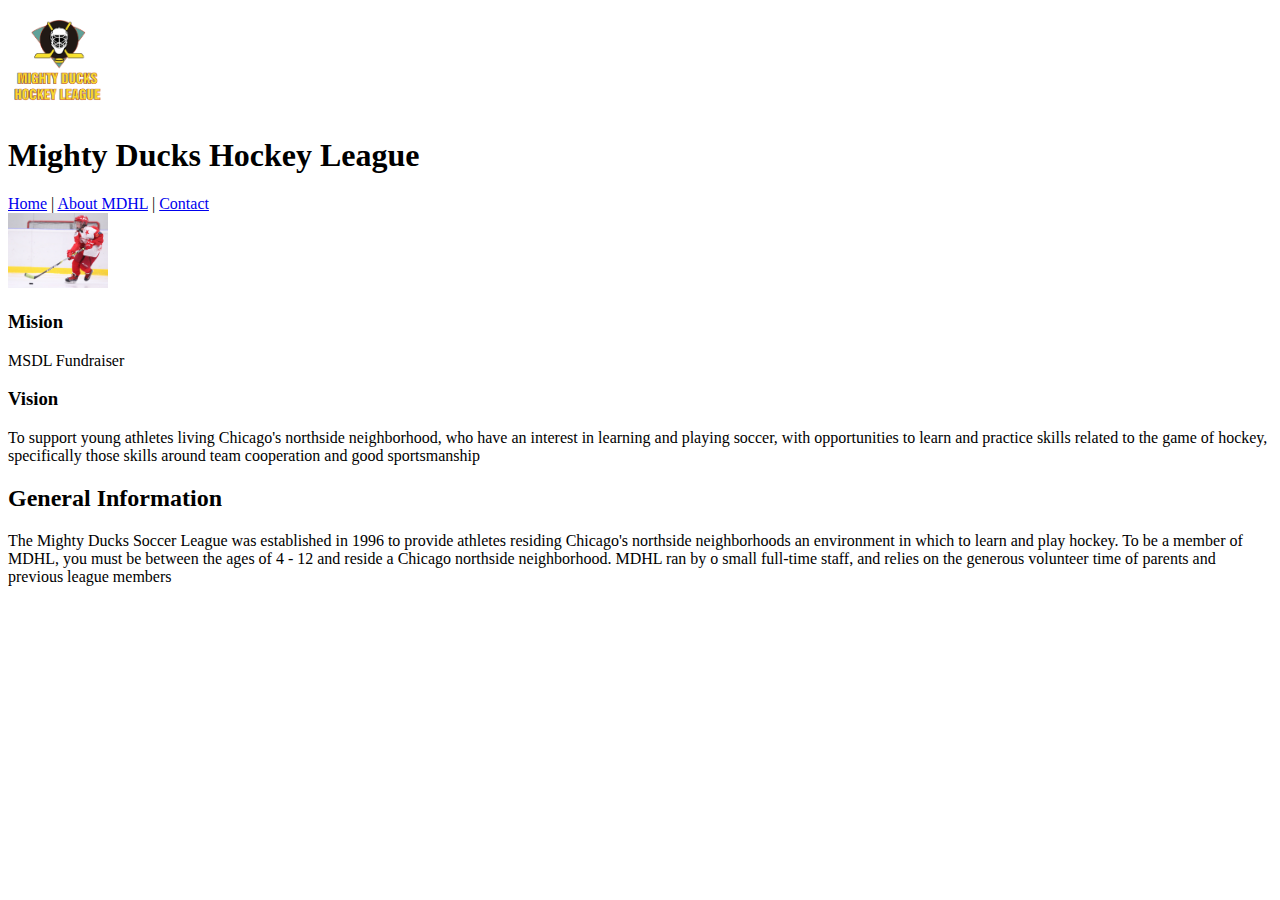
==== about.html @ c4474661 "Version-01.00 creando página About" ====
<!DOCTYPE html>
<html lang="en">
<head>
    <meta charset="UTF-8">
    <meta http-equiv="X-UA-Compatible" content="IE=edge">
    <meta name="viewport" content="width=device-width, initial-scale=1.0">
    <title>About</title>
</head>
<body>
    <header>
        <div>
            <img src="./assets/img/Logo_Mighty_ducks-01.png" alt="Logo Mighty Ducks" width="100">
        </div>
        <h1>Mighty Ducks Hockey League</h1>
        <nav>
            <a href="./index.html">Home</a> | <a href="#">About MDHL</a> | <a href="./contact.html">Contact</a>
        </nav>
    </header>


    <main>
        <div>
            <img src="./assets/img/hockey-2.jpg" alt="Offensive Player" width="100">
        </div>
        
        <div>
            <article>
                <h3>Mision</h3>
                <p>MSDL Fundraiser</p>                
            </article>
            <article>
                <h3>Vision</h3>
                <p>To support young athletes living Chicago's northside neighborhood, who have an interest in
                    learning and playing soccer, with opportunities to learn and practice skills related to the game of
                    hockey, specifically those skills around team cooperation and good sportsmanship</p>  
            </article> 

            <article>
                <h2>General Information</h2>
                <p>The Mighty Ducks Soccer League was established in 1996 to provide athletes residing
                    Chicago's northside neighborhoods an environment in which to learn and play hockey. To be a
                    member of MDHL, you must be between the ages of 4 - 12 and reside a Chicago northside
                    neighborhood. MDHL ran by o small full-time staff, and relies on the generous volunteer time of
                    parents and previous league members</p>  
            </article>
        </div>
    </main>


        
   
    
</body>
</html>
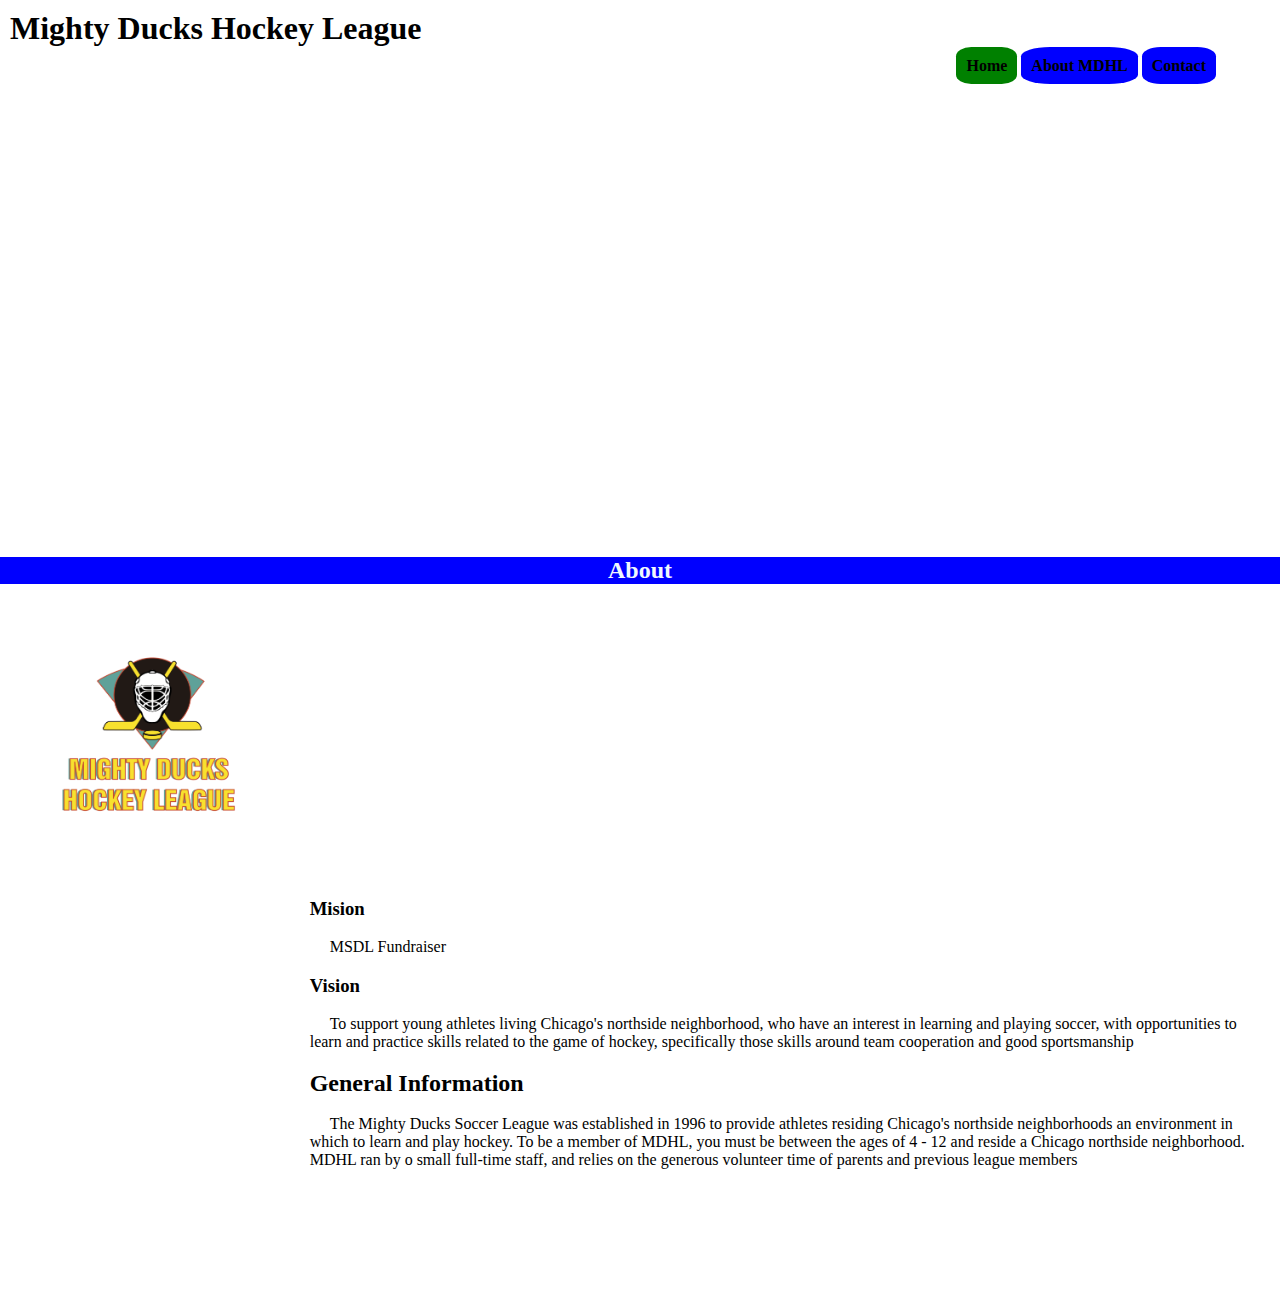
==== commit e23c83d8: "Cambios en archivo CSS" ====
--- a/about.html
+++ b/about.html
@@ -4,48 +4,54 @@
     <meta charset="UTF-8">
     <meta http-equiv="X-UA-Compatible" content="IE=edge">
     <meta name="viewport" content="width=device-width, initial-scale=1.0">
+    <link rel="stylesheet" href="./assets/CSS/style.css">
     <title>About</title>
 </head>
 <body>
+    <h1>Mighty Ducks Hockey League</h1>
     <header>
-        <div>
-            <img src="./assets/img/Logo_Mighty_ducks-01.png" alt="Logo Mighty Ducks" width="100">
-        </div>
-        <h1>Mighty Ducks Hockey League</h1>
         <nav>
-            <a href="./index.html">Home</a> | <a href="#">About MDHL</a> | <a href="./contact.html">Contact</a>
+            <div>
+                <a class="boton1" href="./index.html">Home</a>  <a class="boton2" href="#">About MDHL</a>  <a class="boton3" href="./contact.html">Contact</a>
+            </div>
         </nav>
     </header>
 
+    <div class="titulo">
+        <h2>About</h2>
+    </div>
 
-    <main>
-        <div>
-            <img src="./assets/img/hockey-2.jpg" alt="Offensive Player" width="100">
-        </div>
-        
-        <div>
-            <article>
-                <h3>Mision</h3>
-                <p>MSDL Fundraiser</p>                
-            </article>
-            <article>
-                <h3>Vision</h3>
-                <p>To support young athletes living Chicago's northside neighborhood, who have an interest in
-                    learning and playing soccer, with opportunities to learn and practice skills related to the game of
-                    hockey, specifically those skills around team cooperation and good sportsmanship</p>  
-            </article> 
 
-            <article>
-                <h2>General Information</h2>
-                <p>The Mighty Ducks Soccer League was established in 1996 to provide athletes residing
-                    Chicago's northside neighborhoods an environment in which to learn and play hockey. To be a
-                    member of MDHL, you must be between the ages of 4 - 12 and reside a Chicago northside
-                    neighborhood. MDHL ran by o small full-time staff, and relies on the generous volunteer time of
-                    parents and previous league members</p>  
-            </article>
-        </div>
-    </main>
+    <div class="principal">
 
+        <img src="./assets/img/Logo_Mighty_ducks-01.png" alt="Logo Mighty Ducks" width="100px">  
+
+        <main class="container">
+            
+            <section>
+                <article>
+                    <h3>Mision</h3><br>
+                    <p>MSDL Fundraiser</p>                
+                </article>
+
+                <article>
+                    <h3>Vision</h3><br>
+                    <p>To support young athletes living Chicago's northside neighborhood, who have an interest in
+                        learning and playing soccer, with opportunities to learn and practice skills related to the game of
+                        hockey, specifically those skills around team cooperation and good sportsmanship</p>  
+                </article> 
+
+                <article>
+                    <h2>General Information</h2><br>
+                    <p>The Mighty Ducks Soccer League was established in 1996 to provide athletes residing
+                        Chicago's northside neighborhoods an environment in which to learn and play hockey. To be a
+                        member of MDHL, you must be between the ages of 4 - 12 and reside a Chicago northside
+                        neighborhood. MDHL ran by o small full-time staff, and relies on the generous volunteer time of
+                        parents and previous league members</p>  
+                </article>
+            </section>
+        </main>
+    </div>
 
         
    
--- a/assets/CSS/style.css
+++ b/assets/CSS/style.css
@@ -0,0 +1,119 @@
+*{
+    margin: 0px;
+    padding: 0px;
+}
+
+h1{
+    padding: 10px;
+}
+
+.titulo{
+    color: aliceblue;
+
+}
+
+header {
+    background-image: url(../design1_image2.jpg);
+    height: 500px;
+    display: block;
+    align-items: end;
+}
+
+nav{
+    display: block;
+    text-align: end;
+    margin-right: 5%;
+
+    
+}
+
+.principal{
+    display: block;
+    padding-right: 10px;
+    margin-left: 0%;
+    margin-right: 0%;
+}
+
+div a{
+    color: blue;
+    text-decoration: none;
+}
+
+
+.boton1 {
+    color: black;
+    background-color: green;
+    font-weight:bold;
+    padding: 10px;
+    border-radius: 25%;
+}
+.boton1:hover {
+    color: black;
+    background-color: blue;
+    font-weight:bold;
+    padding: 10px;
+    border-radius: 25%;
+}
+.boton2 {
+    color: black;
+    background-color: blue;
+    font-weight:bold;
+    padding: 10px;
+    border-radius: 25%;
+    
+}
+.boton2:hover {
+    color: black;
+    background-color: green;
+    font-weight:bold;
+    padding: 10px;
+    border-radius: 25%;
+    
+}
+.boton3 {
+    color: black;
+    background-color: blue;
+    font-weight:bold;
+    padding: 10px;
+    border-radius: 25%;
+}
+.boton3:hover {
+    background-color: green;
+    font-weight:bold;
+    padding: 10px;
+}
+
+.titulo {
+    display: block;
+    background-color: blue;
+    text-align: center;
+    border-color: black;
+}
+
+p{
+    display: inline;
+    margin-left: 20px;
+}
+
+img{
+    padding: 50px;
+    width: 200px;
+    height: 200px;
+}
+
+.container {
+    display: block;
+    
+}
+
+section {
+    display: block;
+    padding: 0px;
+    margin-top: 0px;
+    margin-left: 300px;
+    margin-bottom: 10%;
+}
+
+article{
+    padding: 1%;
+}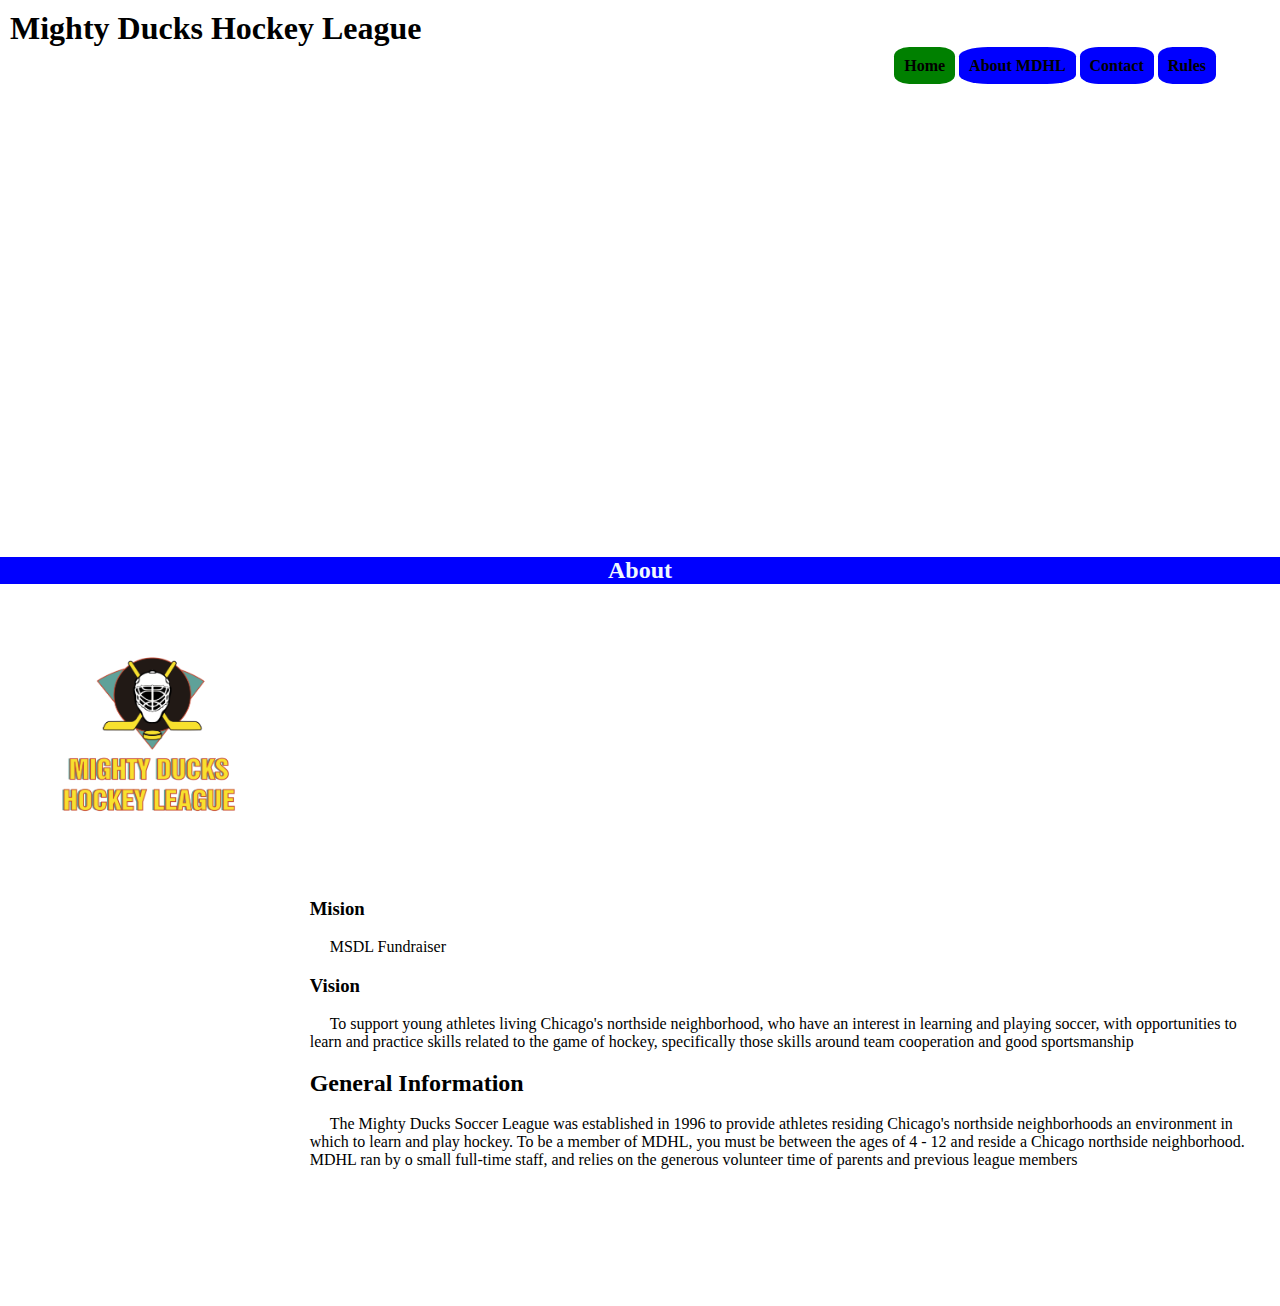
==== commit 5be03f3d: "Creación página Rules" ====
--- a/about.html
+++ b/about.html
@@ -12,7 +12,7 @@
     <header>
         <nav>
             <div>
-                <a class="boton1" href="./index.html">Home</a>  <a class="boton2" href="#">About MDHL</a>  <a class="boton3" href="./contact.html">Contact</a>
+                <a class="boton1" href="./index.html">Home</a>  <a class="boton2" href="#">About MDHL</a>  <a class="boton3" href="./contact.html">Contact</a> <a class="boton4" href="./rules.html">Rules</a>
             </div>
         </nav>
     </header>
--- a/assets/CSS/style.css
+++ b/assets/CSS/style.css
@@ -13,7 +13,7 @@
 }
 
 header {
-    background-image: url(../design1_image2.jpg);
+    background-image: url(../img/design1_image2.jpg);
     height: 500px;
     display: block;
     align-items: end;
@@ -83,6 +83,19 @@
     padding: 10px;
 }
 
+.boton4 {
+    color: black;
+    background-color: blue;
+    font-weight:bold;
+    padding: 10px;
+    border-radius: 25%;
+}
+.boton4:hover {
+    background-color: green;
+    font-weight:bold;
+    padding: 10px;
+}
+
 .titulo {
     display: block;
     background-color: blue;
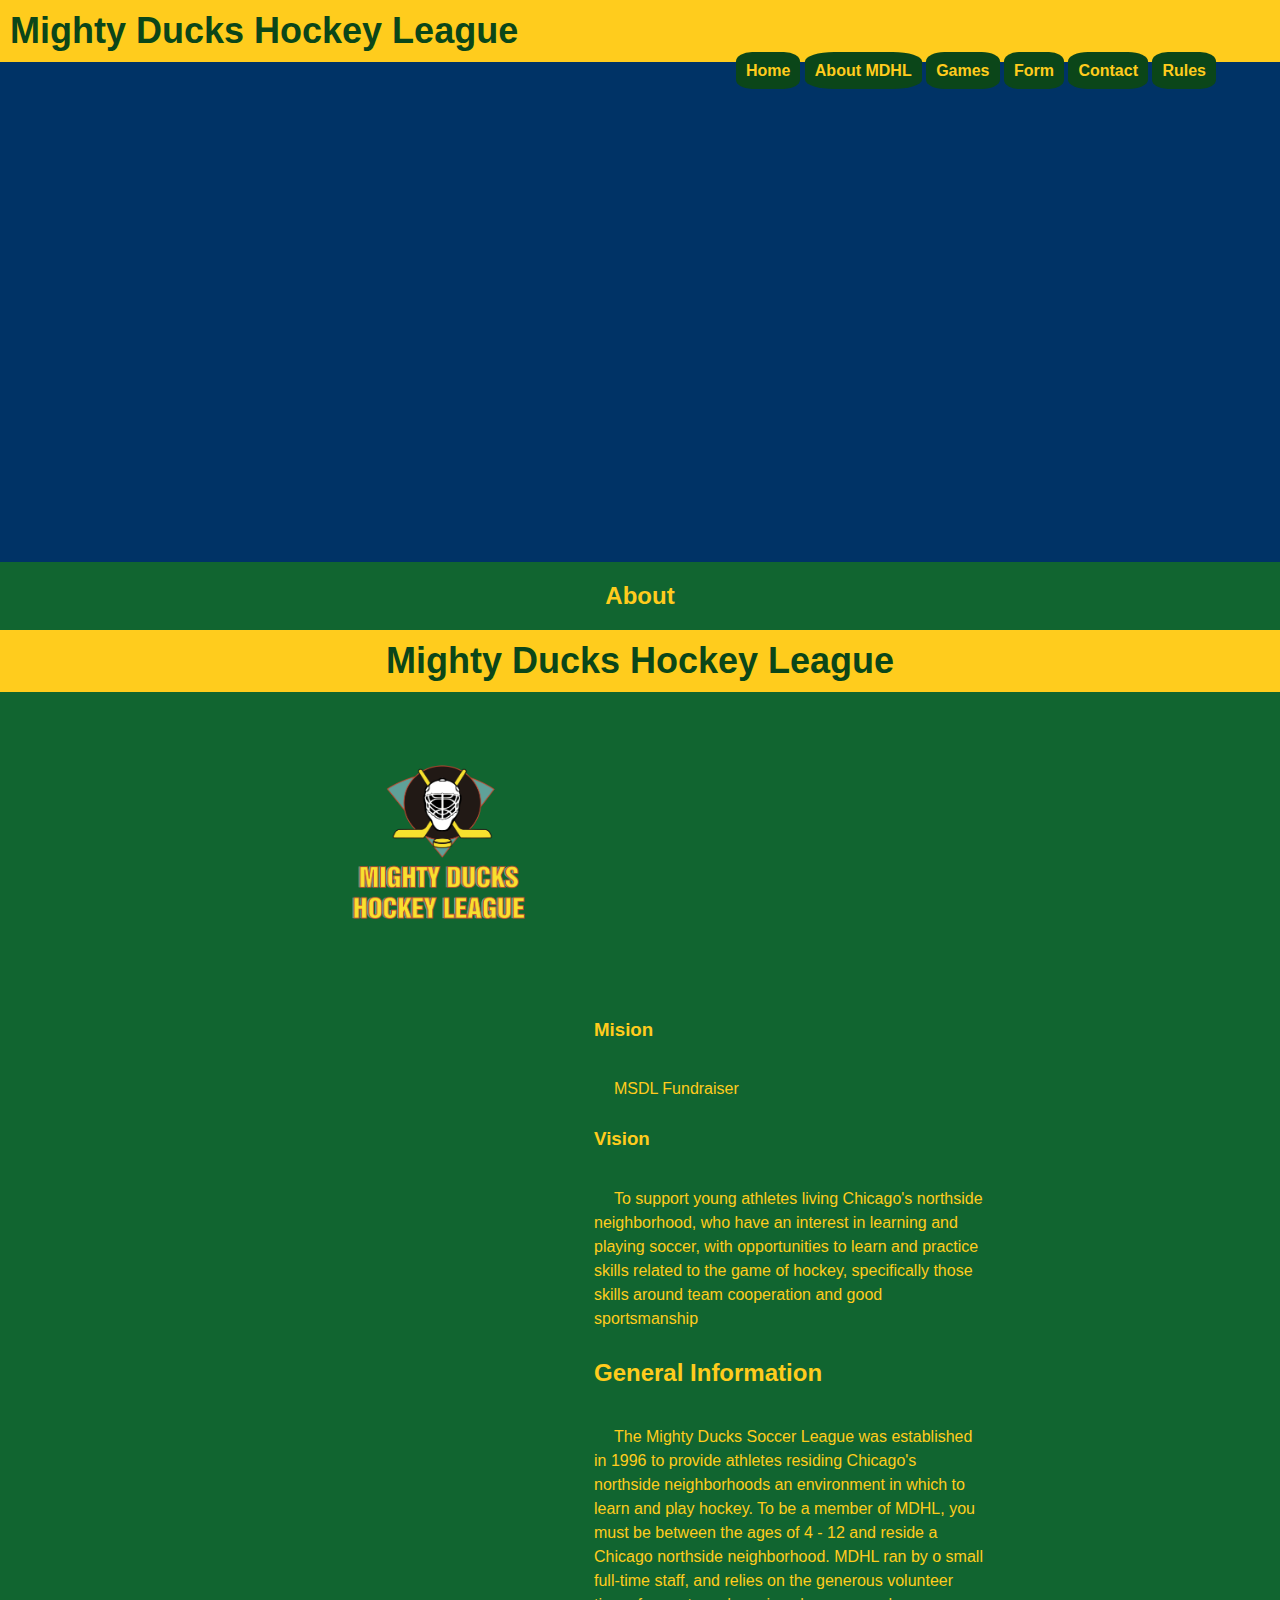
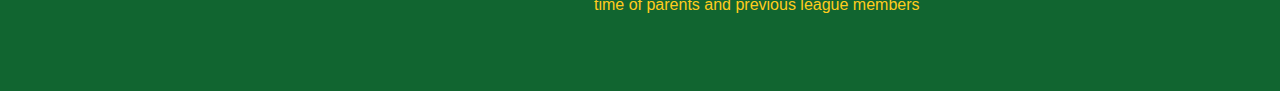
==== commit 5b9f40b5: "Culmina formulario task 04, complementa con nuevos estilos" ====
--- a/about.html
+++ b/about.html
@@ -12,13 +12,14 @@
     <header>
         <nav>
             <div>
-                <a class="boton1" href="./index.html">Home</a>  <a class="boton2" href="#">About MDHL</a>  <a class="boton3" href="./contact.html">Contact</a> <a class="boton4" href="./rules.html">Rules</a>
+                <a class="boton1" href="./index.html">Home</a>  <a class="boton2" href="#">About MDHL</a> <a class="boton2" href="./game.html">Games</a> <a class="boton2" href="./form.html">Form</a> <a class="boton3" href="./contact.html">Contact</a> <a class="boton4" href="./rules.html">Rules</a>
             </div>
         </nav>
     </header>
 
     <div class="titulo">
         <h2>About</h2>
+        <h1>Mighty Ducks Hockey League</h1>
     </div>
 
 
@@ -52,9 +53,6 @@
             </section>
         </main>
     </div>
-
-        
-   
     
 </body>
 </html>--- a/assets/CSS/style.css
+++ b/assets/CSS/style.css
@@ -1,23 +1,35 @@
-*{
-    margin: 0px;
-    padding: 0px;
-}
+/* Estilo general */
+body {
+    font-family: Arial, sans-serif;
+    margin: 0;
+    padding: 0;
+    background-color:  #116530;
+    color: #FFCC1D;
+  }
 
 h1{
     padding: 10px;
+    background-color: #FFCC1D;
+    color: #0B4619;
 }
 
 .titulo{
-    color: aliceblue;
-
+    color: #FFCC1D;
+    background-color: white;
 }
 
 header {
     background-image: url(../img/design1_image2.jpg);
+    background-size:cover;
+    background-repeat: no-repeat;
     height: 500px;
-    display: block;
+    display: flexbox;
     align-items: end;
 }
+
+#miDiv {
+    text-align: center;
+  }
 
 nav{
     display: block;
@@ -27,80 +39,107 @@
     
 }
 
-.principal{
-    display: block;
-    padding-right: 10px;
-    margin-left: 0%;
-    margin-right: 0%;
-}
+.principal {
+  max-width: 700px;
+  margin: 0 auto;
+}
+
 
 div a{
     color: blue;
     text-decoration: none;
 }
 
+.botonForm {
+  color: #FFCC1D;;    
+  background-color: #0B4619;
+  border-color: #116530;
+    font-weight:bold;
+    font-size: 20px;
+    padding: 10px;
+    border-radius: 25%;
+    margin-top: 10px;
+    margin-right: 40%;
+    margin-bottom: 5rem;
+    margin-left: 40%;
+}
+
+.botonForm:hover {
+  color: #0B4619;    
+  background-color: #FFCC1D;
+  border-color: #E8E8CC;
+  font-weight:bold;
+  padding: 10px;
+  border-radius: 25%;
+  margin-top: 10px;
+  margin-right: 40%;
+  margin-bottom: 5rem;
+  margin-left: 40%;
+}
 
 .boton1 {
-    color: black;
-    background-color: green;
+    color: #FFCC1D;    
+    background-color: #0B4619;
     font-weight:bold;
     padding: 10px;
     border-radius: 25%;
 }
 .boton1:hover {
-    color: black;
-    background-color: blue;
+    color: #E8E8CC;
+    background-color: #116530;
     font-weight:bold;
     padding: 10px;
     border-radius: 25%;
 }
 .boton2 {
-    color: black;
-    background-color: blue;
+  color: #FFCC1D;    
+  background-color: #0B4619;
     font-weight:bold;
     padding: 10px;
     border-radius: 25%;
     
 }
 .boton2:hover {
-    color: black;
-    background-color: green;
+  color: #E8E8CC;
+  background-color: #116530;
     font-weight:bold;
     padding: 10px;
     border-radius: 25%;
     
 }
 .boton3 {
-    color: black;
-    background-color: blue;
+  color: #FFCC1D;    
+  background-color: #0B4619;
     font-weight:bold;
     padding: 10px;
     border-radius: 25%;
 }
 .boton3:hover {
-    background-color: green;
+  color: #E8E8CC;
+  background-color: #116530;
     font-weight:bold;
     padding: 10px;
 }
 
 .boton4 {
-    color: black;
-    background-color: blue;
+  color: #FFCC1D;    
+  background-color: #0B4619;
     font-weight:bold;
     padding: 10px;
     border-radius: 25%;
 }
 .boton4:hover {
-    background-color: green;
+  color: #E8E8CC;
+  background-color: #116530;
     font-weight:bold;
     padding: 10px;
 }
 
 .titulo {
     display: block;
-    background-color: blue;
+    background-color: #116530;
     text-align: center;
-    border-color: black;
+    border-color: FFCC1D;
 }
 
 p{
@@ -115,7 +154,8 @@
 }
 
 .container {
-    display: block;
+    display: flex;
+    justify-content: baseline;
     
 }
 
@@ -129,4 +169,299 @@
 
 article{
     padding: 1%;
-}+}
+
+.titulo-rules-h3{
+    display: block;
+    color: green;
+    text-align: center;
+    margin-top: 2%;
+}
+
+
+.nuevo{
+    display: flex;
+    flex-direction: column;
+    margin: 20px;
+
+}
+
+  
+  /* Estilo del encabezado */
+  header {
+    background-color: #003366;
+    color: #ffffff;
+  }
+  
+  h1 {
+    font-size: 36px;
+    margin: 0;
+    
+  }
+
+  
+  #titulo-h3 {
+    text-align: left;
+    margin-left: 30px;
+    
+  }
+
+  /* Estilo de las listas */
+  ul {
+    list-style-type: disc;
+    margin-left: 20px;
+    text-align: left;
+  }
+  
+  ol {
+    list-style-type: decimal;
+    margin-left: 20px;
+    text-align: left;
+  }
+
+#lista {
+    list-style-type: none;
+    line-height: 1.5;
+    }
+
+.lista-1 {
+      list-style-type: lower-latin;
+      line-height: 1.5;
+      }
+#lista-p{
+  line-height: 1.5;
+}
+
+.lista-play{
+  list-style: circle;
+}
+
+  dl {
+    margin-left: 20px;
+  }
+  
+  dt {
+    font-weight: bold;
+    margin-top: 10px;
+  }
+  
+  dd {
+    margin-bottom: 10px;
+  }
+  
+  /* Estilo de los párrafos */
+  p {
+    line-height: 1.5;
+    margin-bottom: 10px;
+  }
+  #parrafo {
+    color: green;
+    text-align: left;
+  }
+  
+  /* Estilo de la sección de reglas de juego */
+  #rules {
+    background-color: #f2f2f2;
+    padding: 20px;
+  }
+  
+  #rules h2 {
+    margin-top: 0;
+  }
+  
+  #rules ul {
+    margin-bottom: 20px;
+    line-height: 1.5;
+  }
+  
+  #rules ol {
+    margin-bottom: 20px;
+    line-height: 1.5;
+  }
+  
+  #rules dl {
+    margin-bottom: 20px;
+  }
+  
+  /* Estilo de la sección de reglas de campos */
+  #fields {
+    background-color: #f2f2f2;
+    padding: 20px;
+  }
+  
+  #fields h2 {
+    margin-top: 0;
+  }
+  
+  #fields ul {
+    margin-bottom: 20px;
+  }
+  
+  #fields ol {
+    margin-bottom: 20px;
+  }
+  
+  #fields dl {
+    margin-bottom: 20px;
+  }
+  
+  /* Estilo de la sección de all-play */
+  #allplay {
+    background-color: #f2f2f2;
+    padding: 20px;
+  }
+  
+  #allplay h2 {
+    margin-top: 0;
+  }
+  
+  #allplay p {
+    margin-bottom: 20px;
+  }
+  
+  .container-tabla{
+    display: flex;
+    justify-content: center;
+  }
+
+  .container-titulo-1{
+    display: flex;
+    justify-content: start;
+    margin-left: 25%;
+    font-style: italic;
+    
+  }
+  .container-titulo-2{
+    display: flex;
+    justify-content: start;
+    margin-left: 25%;
+    text-decoration:underline;
+    font-style: italic;
+  }
+
+  table {
+    border-collapse: collapse;
+  }
+  
+  th, td {
+    padding: 8px;
+    text-align: left;
+  }
+
+  /*Acá inicia el CSS  de la TABLA*/
+  
+  th {
+    font-weight: bold;
+  }
+  
+  td {
+    border: none;
+  }
+
+/* Estilos del Formulario*/  
+
+/* Estilos para el contenedor principal */
+.form-container {
+  max-width: 700px;
+  margin: 0 auto;
+}
+
+form {
+  display: flex;
+  flex-direction: column;
+}
+
+label {
+  margin-top: 0px;
+}
+
+input[type="text"], input[type="date"], input[type="checkbox"] {
+  background-color: #E8E8CC;
+  padding: 8px;
+  border: 1px solid #ccc;
+  border-radius: 3px;
+  font-size: 16px;
+  margin-top: 5px;
+  
+}
+
+
+input#street-address {
+  margin-top: 2%;
+  padding-right: 49.5%;
+}
+
+input#city {
+  margin-top: 2%;
+  padding-right: 8rem;
+}
+.citycode-container {
+  display: flex;
+  justify-content: space-between;
+  margin-top: 2%;
+  padding-left:0%;
+  padding-right: 5%;
+}
+
+.gender{
+  margin-left: 5%;
+}
+.birth{
+  margin-left: 0%;
+}
+
+
+.gender-container {
+  display:flex;
+  justify-content: flex-start;
+  margin-top: 2%;
+  padding-left:0%;
+  padding-right: 0%;
+}
+
+.gender-container label {
+  margin-left: 5px;
+}
+
+.small-letter {
+  font-size: 12px;
+  margin-left: 0px;
+}
+
+.grade-container {
+  display: flex;
+  margin-top: 2%;
+}
+
+.grade-container label {
+  margin-left: 10px;
+}
+
+.preSchool {
+  margin-right: 20px;
+}
+
+
+/* Checkbox del multiple chooise */
+
+.checkbox-container {
+  display: flex;
+  justify-content: flex-start;
+  padding:0%;
+}
+
+.column {
+  display: flex;
+  flex-direction: column;
+  margin: 10px;
+}
+
+.checkbox-text {
+  margin-left: 5px;
+}
+
+p {
+  text-align: justify;
+}
+
+
